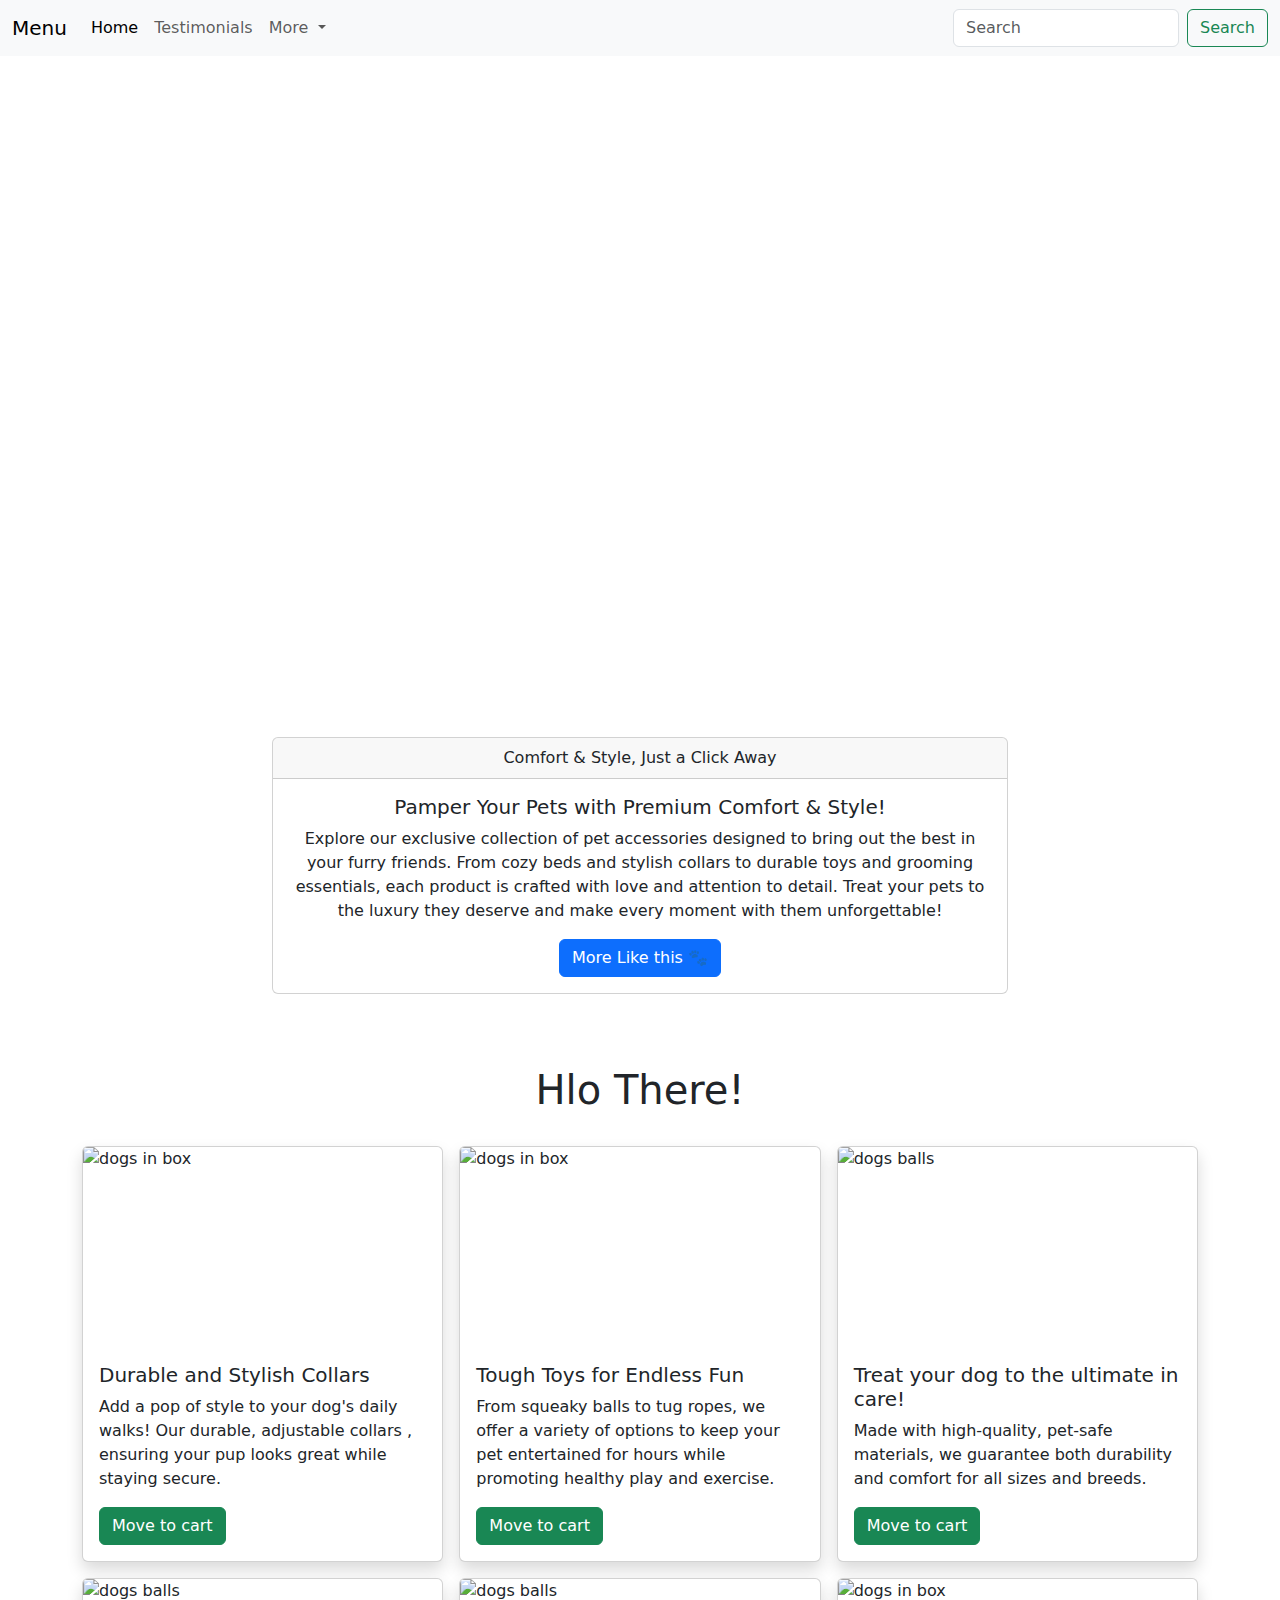
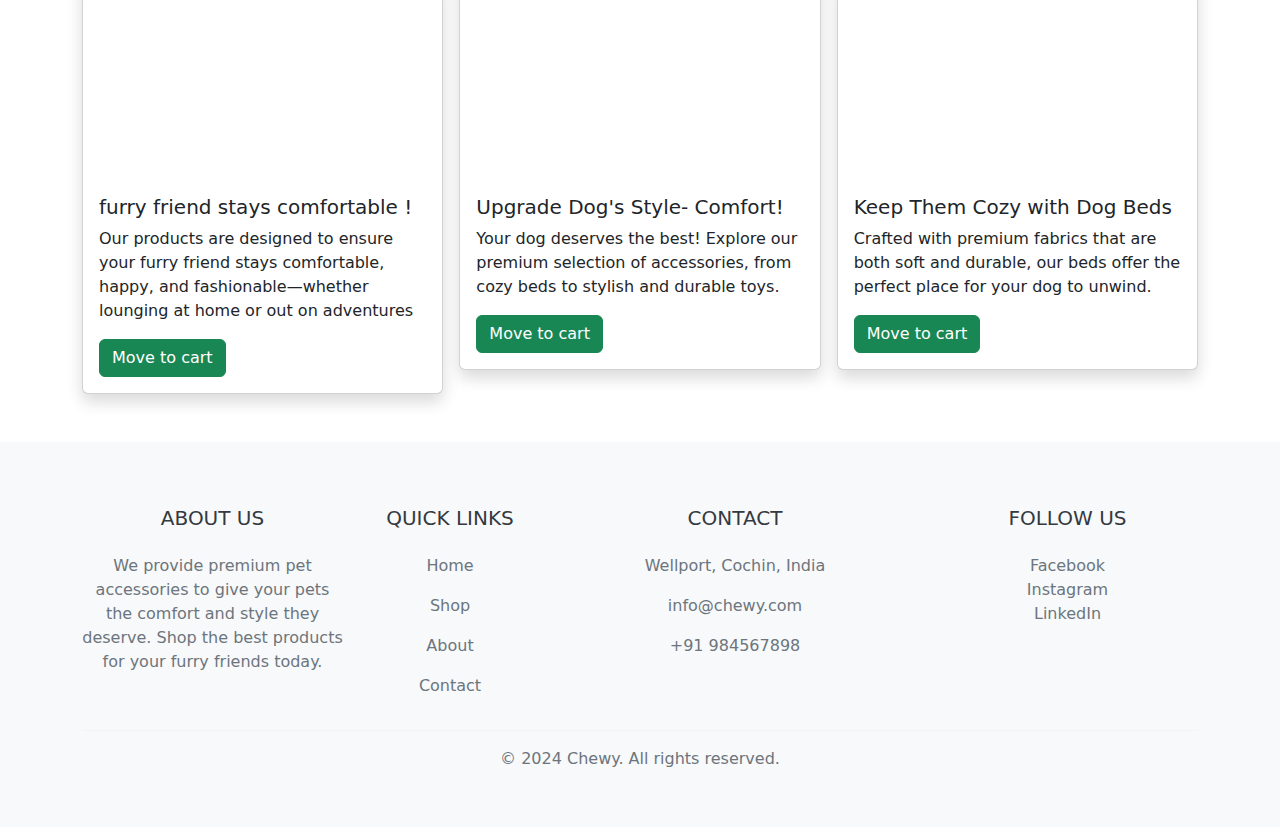
==== index.html @ 97506b4e "added a sentence in card" ====
<!doctype html>
<html lang="en">

<head>
  <meta charset="utf-8">
  <meta name="viewport" content="width=device-width, initial-scale=1">
  <title>Bootstrap demo</title>
  <link href="https://cdn.jsdelivr.net/npm/bootstrap@5.3.3/dist/css/bootstrap.min.css" rel="stylesheet"
    integrity="sha384-QWTKZyjpPEjISv5WaRU9OFeRpok6YctnYmDr5pNlyT2bRjXh0JMhjY6hW+ALEwIH" crossorigin="anonymous">
    <link rel="stylesheet" href="style.css">
</head>





<header>

  <nav class="navbar navbar-expand-lg bg-body-tertiary">
    <div class="container-fluid">
      <a class="navbar-brand" href="#">Menu</a>
      <button class="navbar-toggler" type="button" data-bs-toggle="collapse" data-bs-target="#navbarSupportedContent" aria-controls="navbarSupportedContent" aria-expanded="false" aria-label="Toggle navigation">
        <span class="navbar-toggler-icon"></span>
      </button>
      <div class="collapse navbar-collapse" id="navbarSupportedContent">
        <ul class="navbar-nav me-auto mb-2 mb-lg-0">
          <li class="nav-item">
            <a class="nav-link active" aria-current="page" href="#">Home</a>
          </li>
          <li class="nav-item">
            <a class="nav-link" href="#">Testimonials</a>
          </li>
          <li class="nav-item dropdown">
            <a class="nav-link dropdown-toggle" href="#" role="button" data-bs-toggle="dropdown" aria-expanded="false">
              More
            </a>
            <ul class="dropdown-menu">
              <li><a class="dropdown-item" href="#">Blog</a></li>
              <li><a class="dropdown-item" href="#">About us</a></li>
              <li><hr class="dropdown-divider"></li>
              <li><a class="dropdown-item" href="#">Contact us</a></li>
            </ul>
          </li>
          <!-- <li class="nav-item">
            <a class="nav-link disabled" aria-disabled="true">Disabled</a>
          </li> -->
        </ul>
        <form class="d-flex" role="search">
          <input class="form-control me-2" type="search" placeholder="Search" aria-label="Search">
          <button class="btn btn-outline-success" type="submit">Search</button>
        </form>
      </div>
    </div>
  </nav>







  <div id="carouselExampleCaptions" class="carousel slide p-4">
    <div class="carousel-indicators">
      <button type="button" data-bs-target="#carouselExampleCaptions" data-bs-slide-to="0" class="active" aria-current="true" aria-label="Slide 1"></button>
      <button type="button" data-bs-target="#carouselExampleCaptions" data-bs-slide-to="1" aria-label="Slide 2"></button>
      <button type="button" data-bs-target="#carouselExampleCaptions" data-bs-slide-to="2" aria-label="Slide 3"></button>
    </div>
    <div class="carousel-inner">
      <div class="carousel-item carousel-image bg-img-1 active">
        <!-- <img src="..." class="d-block w-100" alt="..."> -->
        <div class="carousel-caption d-none d-md-block">
          <h5> Joyful Pet Living</h5>
          <p>Pamper your pets with the best – because they deserve it!</p>
        </div>
      </div>
      <div class="carousel-item carousel-image bg-img-2 ">
        <!-- <img src="..." class="d-block w-100" alt="..."> -->
        <div class="carousel-caption d-none d-md-block">
          <h5>Playtime Perfection</h5>
          <p>
          From toys to treats, we’ve got all the essentials for your beloved pet.</p>
        </div>
      </div>
      <div class="carousel-item carousel-image bg-img-3 ">
        <!-- <img src="..." class="d-block w-100" alt="..."> -->
        <div class="carousel-caption d-none d-md-block">
          <h5>Premium Pet Care</h5>
          <p>
            Pamper your pets with the best – because they deserve it!</p>
        </div>
      </div>
    </div>
    <button class="carousel-control-prev" type="button" data-bs-target="#carouselExampleCaptions" data-bs-slide="prev">
      <span class="carousel-control-prev-icon" aria-hidden="true"></span>
      <span class="visually-hidden">Previous</span>
    </button>
    <button class="carousel-control-next" type="button" data-bs-target="#carouselExampleCaptions" data-bs-slide="next">
      <span class="carousel-control-next-icon" aria-hidden="true"></span>
      <span class="visually-hidden">Next</span>
    </button>
  </div>
</header>


<div class="container mt-5 text-secondary-emphasis ">
  <div class="row justify-content-center">
    <div class="col-12 col-md-10 col-lg-8">
      <div class="card text-center mx-auto">
        <div class="card-header">
          Comfort & Style, Just a Click Away
        </div>
        <div class="card-body">
          <h5 class="card-title">Pamper Your Pets with Premium Comfort & Style!</h5>
          <p class="card-text">
            Explore our exclusive collection of pet accessories designed to bring out the best in your furry friends. From cozy beds and stylish collars to durable toys and grooming essentials, each product is crafted with love and attention to detail. Treat your pets to the luxury they deserve and make every moment with them unforgettable!
          </p>
          <a href="#" class="btn btn-primary mx-auto">More Like this 🐾</a>
        </div>
      </div>
    </div>
  </div>
</div>







<body>
  <h1 class="main-head text-center py-4 mt-5">Hlo There!</h1>
  <div class="container">
    <div class="row g-3">
      <div class="col-sm-12 col-md-6 col-lg-4">
        <div class="card shadow bg-white rounded">
          <img
            src="https://images.unsplash.com/photo-1601758004584-903c2a9a1abc?q=80&w=2070&auto=format&fit=crop&ixlib=rb-4.0.3&ixid=M3wxMjA3fDB8MHxwaG90by1wYWdlfHx8fGVufDB8fHx8fA%3D%3D"
            alt="dogs in box" class="card-img-top"  style="height: 200px; object-fit: cover;">
          <div class="card-body">
            <h5 class="card-title">
              Durable and Stylish Collars

            </h5>
            <p class="card-text">
              Add a pop of style to your dog's daily walks! Our durable, adjustable collars , ensuring your pup looks great while staying secure.
            </p>
            <button type="button" class="btn btn-success" data-bs-toggle="modal" data-bs-target="#reg-modal"> Move to cart
          </button>
            <div class="modal fade" id="reg-modal" tabindex="-1" aria-labelledby="modal-title" area-hidden="true">
              <div class="modal-dialog">
                <div class="modal-content">
                    <div class="modal-header">
                      <h5 class="modal-title" id="modal-title"> Exciting News! 🛒</h5>
                         <button type="button" class="btn-close" data-bs-dismiss="modal" aria-label="close">

                         </button>
                    </div>
                    <div class=" modal-body">
                      <p>
                        Hooray! You've just added a fantastic product to your cart. Get ready to treat your pup to something they’ll love!
                      </p>


                    </div>
                    <!-- <div class="modal-footer">
                      <button type="button" class="btn btn-info">close</button> </div> -->
                   

                </div>
              </div>

            </div>

          </div>

        </div>

      </div>




      <div class="col-12 col-md-6 col-lg-4">
        <div class="card shadow bg-white rounded">
          <img
            src="https://images.unsplash.com/photo-1601758175576-648226072e90?q=80&w=1793&auto=format&fit=crop&ixlib=rb-4.0.3&ixid=M3wxMjA3fDB8MHxwaG90by1wYWdlfHx8fGVufDB8fHx8fA%3D%3D"
            alt="dogs in box" class="card-img-top" style="height: 200px; object-fit: cover;">
          <div class="card-body">
            <h5 class="card-title">
              Tough Toys for Endless Fun
            </h5>
            <p class="card-text">
              From squeaky balls to tug ropes, we offer a variety of options to keep your pet entertained for hours while promoting healthy play and exercise.



            </p>
            <button type="button" class="btn btn-success" data-bs-toggle="modal" data-bs-target="#reg-modal"> Move to cart
          </button>
             

          </div>

        </div>

      </div>





      <div class="col-12 col-md-6 col-lg-4">
        <div class="card shadow bg-white rounded">
          <img
            src="https://images.unsplash.com/photo-1601758124096-1fd661873b95?q=80&w=2070&auto=format&fit=crop&ixlib=rb-4.0.3&ixid=M3wxMjA3fDB8MHxwaG90by1wYWdlfHx8fGVufDB8fHx8fA%3D%3D"
            alt="dogs balls" class="card-img-top"  style="height: 200px; object-fit: cover;">
          <div class="card-body">
            <h5 class="card-title">
              Treat your dog to the ultimate in care!
            </h5>
            <p class="card-text">
              Made with high-quality, pet-safe materials, we guarantee both durability and comfort for all sizes and breeds. 

            </p>
            <button type="button" class="btn btn-success" data-bs-toggle="modal" data-bs-target="#reg-modal"> Move to cart
    </button>

          </div>

        </div>

      </div>  







      <div class="col-12 col-md-6 col-lg-4">
        <div class="card shadow bg-white rounded">
          <img
            src="https://images.unsplash.com/photo-1601758003630-df669e4e825a?q=80&w=2070&auto=format&fit=crop&ixlib=rb-4.0.3&ixid=M3wxMjA3fDB8MHxwaG90by1wYWdlfHx8fGVufDB8fHx8fA%3D%3D
            "
            alt="dogs balls" class="card-img-top"  style="height: 200px; object-fit: cover;">
          <div class="card-body">
            <h5 class="card-title">
              furry friend stays comfortable !
            </h5>
            <p class="card-text">
              Our products are designed to ensure your furry friend stays comfortable, happy, and fashionable—whether lounging at home or out on adventures
            </p>
            <button type="button" class="btn btn-success" data-bs-toggle="modal" data-bs-target="#reg-modal"> Move to cart
           </button>

          </div>

        </div>

      </div>  





      <div class="col-12 col-md-6 col-lg-4">
        <div class="card shadow bg-white rounded">
          <img
            src="https://images.unsplash.com/photo-1601758125946-6ec2ef64daf8?q=80&w=1888&auto=format&fit=crop&ixlib=rb-4.0.3&ixid=M3wxMjA3fDB8MHxwaG90by1wYWdlfHx8fGVufDB8fHx8fA%3D%3D"
            alt="dogs balls" class="card-img-top"  style="height: 200px; object-fit: cover;">
          <div class="card-body">
            <h5 class="card-title">
              Upgrade Dog's Style- Comfort!
            </h5>
            <p class="card-text">
              Your dog deserves the best! Explore our premium selection of accessories, from cozy beds to stylish  and durable toys.
            </p>
            <button type="button" class="btn btn-success" data-bs-toggle="modal" data-bs-target="#reg-modal"> Move to cart
              </button>

          </div>

        </div>

      </div>





      <div class="col-12 col-md-6 col-lg-4">
        <div class="card shadow bg-white rounded">
          <img
            src="https://images.unsplash.com/photo-1601758228041-f3b2795255f1?q=80&w=1888&auto=format&fit=crop&ixlib=rb-4.0.3&ixid=M3wxMjA3fDB8MHxwaG90by1wYWdlfHx8fGVufDB8fHx8fA%3D%3D"
            alt="dogs in box" class="card-img-top"  style="height: 200px; object-fit: cover;">
          <div class="card-body">
            <h5 class="card-title">
              Keep Them Cozy with Dog Beds
            </h5>
            <p class="card-text">
              Crafted with premium fabrics that are both soft and durable, our beds offer the perfect place for your dog to unwind.

            </p>
            <button type="button" class="btn btn-success" data-bs-toggle="modal" data-bs-target="#reg-modal"> Move to cart
            </button>

          </div>

        </div>

      </div>

    </div>

  </div>


 
     



<!-- 



  <div class="card">
    <div class="card-header">
      Featured
    </div>
    <div class="card-body">
      <h5 class="card-title">Special title treatment</h5>
      <p class="card-text">With supporting text below as a natural lead-in to additional content.</p>
      <a href="#" class="btn btn-primary">Go somewhere</a>
    </div>
  </div> -->




  <footer class="pt-5 pb-4 mt-5" style="background-color: #f8f9fa; color: #6c757d;">
    <div class="container text-center text-md-left">
        <div class="row text-center text-md-left">
            
            <!-- About Section -->
            <div class="col-12 col-md-3 mx-auto mt-3">
                <h5 class="text-uppercase mb-4 font-weight-bold" style="color: #343a40;">About Us</h5>
                <p>We provide premium pet accessories to give your pets the comfort and style they deserve. Shop the best products for your furry friends today.</p>
            </div>

            <!-- Quick Links -->
            <div class="col-6 col-md-2 mx-auto mt-3">
                <h5 class="text-uppercase mb-4 font-weight-bold" style="color: #343a40;">Quick Links</h5>
                <p><a href="#" class="text-secondary" style="text-decoration: none;">Home</a></p>
                <p><a href="#" class="text-secondary" style="text-decoration: none;">Shop</a></p>
                <p><a href="#" class="text-secondary" style="text-decoration: none;">About</a></p>
                <p><a href="#" class="text-secondary" style="text-decoration: none;">Contact</a></p>
            </div>

            <!-- Contact Section -->
            <div class="col-12 col-md-4 mx-auto mt-3">
                <h5 class="text-uppercase mb-4 font-weight-bold" style="color: #343a40;">Contact</h5>
                <p><i class="fas fa-home mr-3"></i> Wellport, Cochin, India</p>
                <p><i class="fas fa-envelope mr-3"></i> info@chewy.com</p>
                <p><i class="fas fa-phone mr-3"></i> +91 984567898</p>
            </div>

            <!-- Social Media Section -->
            <div class="col-6 col-md-3 mx-auto mt-3">
                <h5 class="text-uppercase mb-4 font-weight-bold" style="color: #343a40;">Follow Us</h5>
                <a href="#" class="text-secondary" style="text-decoration: none;">
                    <i class="fab fa-facebook-f"></i> Facebook
                </a><br>
                <a href="#" class="text-secondary" style="text-decoration: none;">
                    <i class="fab fa-instagram"></i> Instagram
                </a><br>
                <a href="#" class="text-secondary" style="text-decoration: none;">
                    <i class="fab fa-linkedin"></i> LinkedIn
                </a>
            </div>

        </div>

        <!-- Copyright Section -->
        <hr class="mb-10" style="border-color: #dee2e6;">
        <div class="row justify-content-center">
            <div class="col-12 text-center">
                <p class="mb-0">© 2024 Chewy. All rights reserved.</p>
            </div>
            <div class="col-12 text-center mt-2">
                <a href="#" class="text-secondary mx-2"><i class="fab fa-facebook-f"></i></a>
                <a href="#" class="text-secondary mx-2"><i class="fab fa-twitter"></i></a>
                <a href="#" class="text-secondary mx-2"><i class="fab fa-google"></i></a>
                <a href="#" class="text-secondary mx-2"><i class="fab fa-linkedin-in"></i></a>
            </div>
        </div>
    </div>
</footer>

  
  
  




  <script src="https://cdn.jsdelivr.net/npm/bootstrap@5.3.3/dist/js/bootstrap.bundle.min.js"
    integrity="sha384-YvpcrYf0tY3lHB60NNkmXc5s9fDVZLESaAA55NDzOxhy9GkcIdslK1eN7N6jIeHz"
    crossorigin="anonymous"></script>
</body>

</html>
---- style.css ----
/* .container{
    width: 60px;
    height:500px ;
} */

/* .card-img-top {
    height: 200px;
    object-fit: cover;
  } */


  .bg-img-1{
  background-image: url(https://images.unsplash.com/photo-1601758063890-1167f394febb?q=80&w=2002&auto=format&fit=crop&ixlib=rb-4.0.3&ixid=M3wxMjA3fDB8MHxwaG90by1wYWdlfHx8fGVufDB8fHx8fA%3D%3D);
  }

  .bg-img-2{
    background-image: url(https://images.unsplash.com/photo-1601758064224-c3c5ec910095?q=80&w=1882&auto=format&fit=crop&ixlib=rb-4.0.3&ixid=M3wxMjA3fDB8MHxwaG90by1wYWdlfHx8fGVufDB8fHx8fA%3D%3D);
  }


  .bg-img-3{
    background-image: url(https://images.unsplash.com/photo-1601758066440-cbfc06a82914?q=80&w=2070&auto=format&fit=crop&ixlib=rb-4.0.3&ixid=M3wxMjA3fDB8MHxwaG90by1wYWdlfHx8fGVufDB8fHx8fA%3D%3D);
  }


  .bg-img-1, .bg-img-2, .bg-img-3 {
    background-size: cover;   /* Ensures the image covers the entire div */
    background-position: center; /* Ensures the image is centered */
    background-repeat: no-repeat;
    height: 65vh; /* Full viewport height */
  }
  
  .carousel-inner .carousel-item {
    height: 65vh; /* Ensures the carousel item takes the full viewport height */
  }
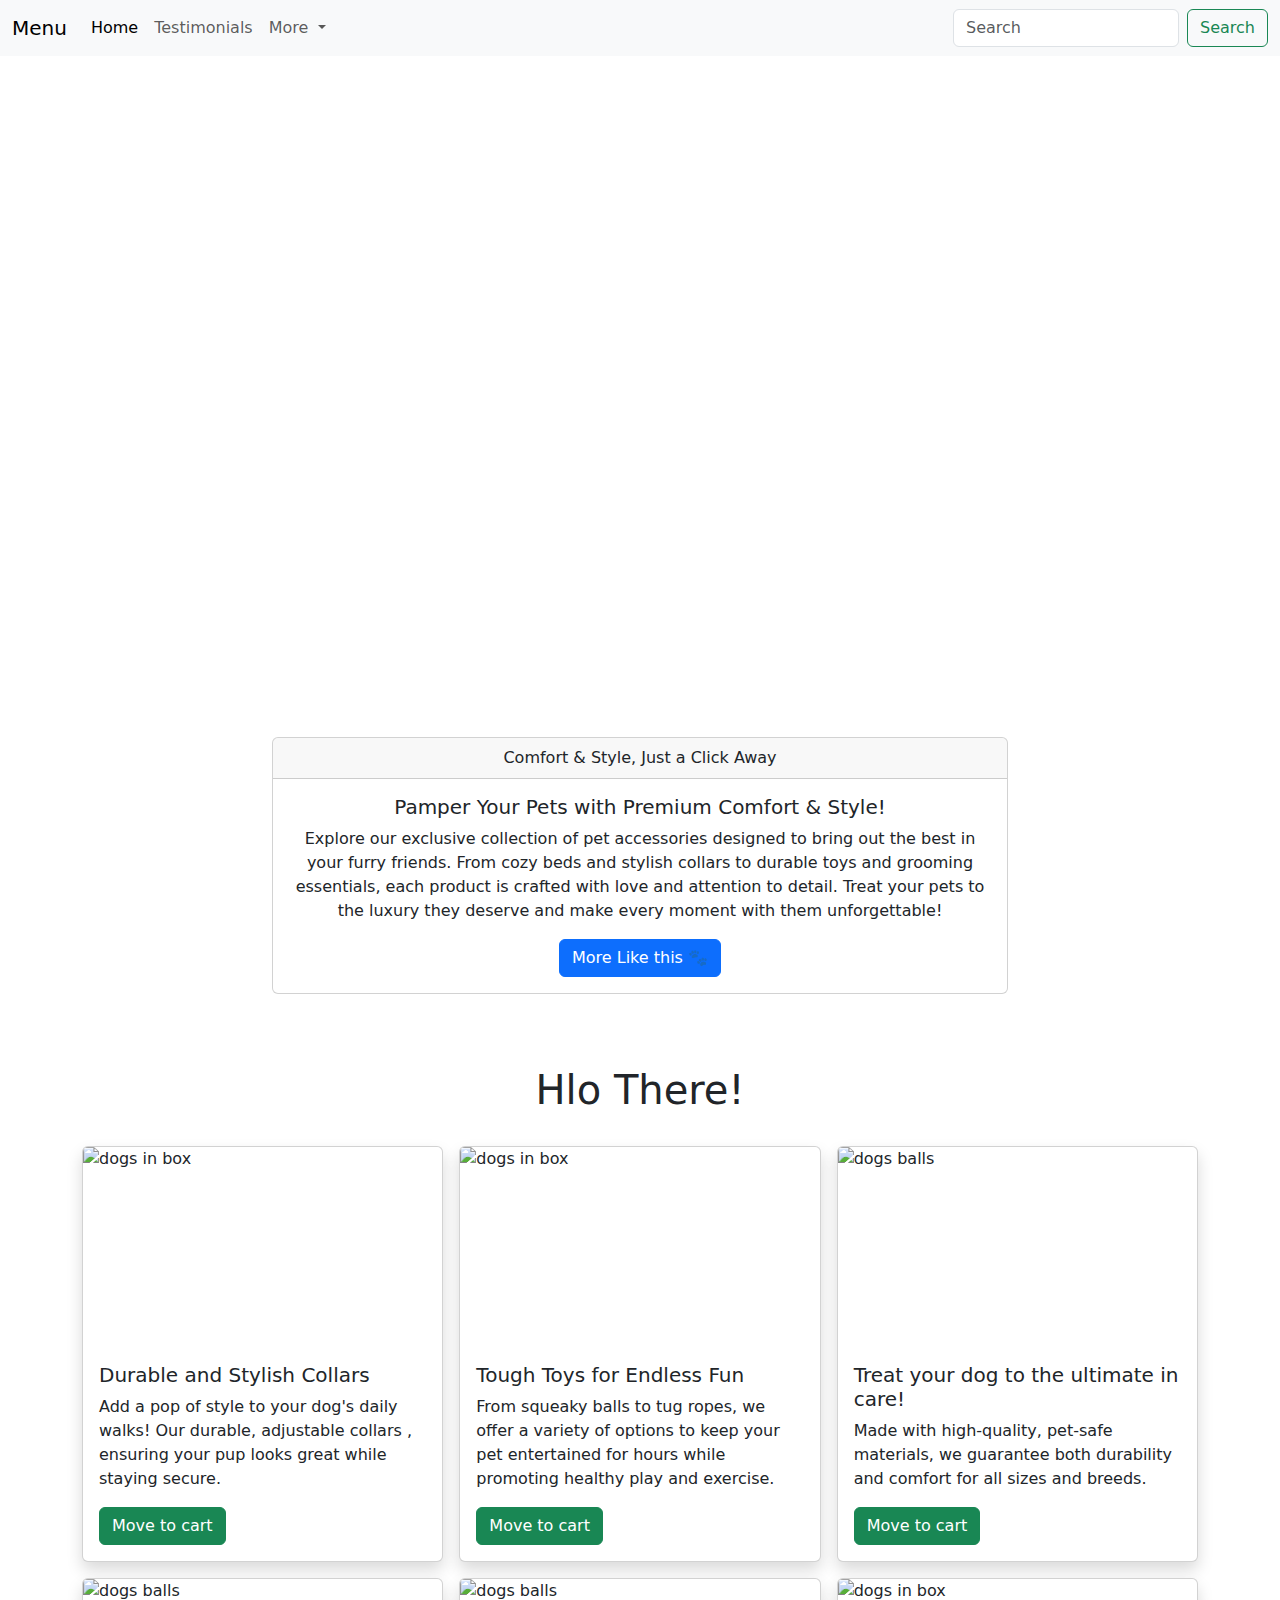
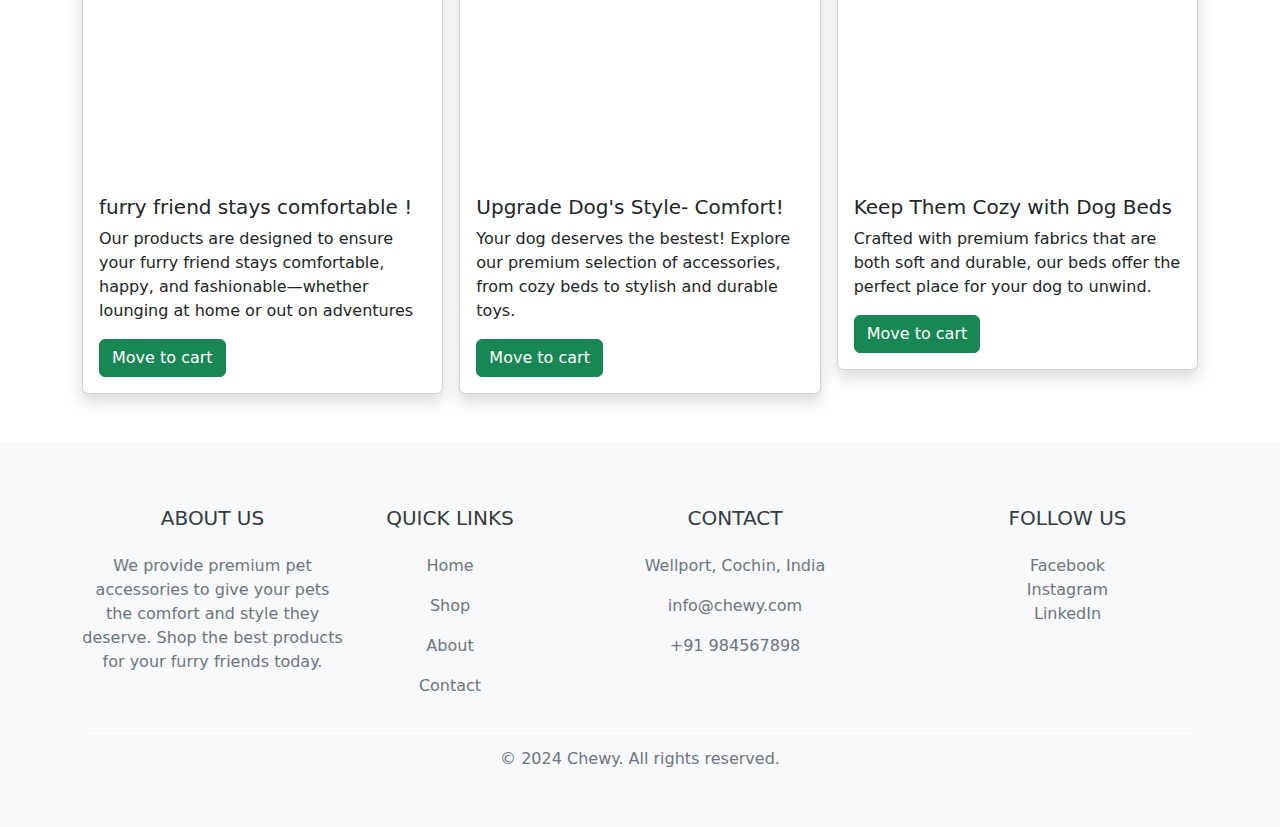
==== commit 09abc481: "first commit" ====
--- a/index.html
+++ b/index.html
@@ -270,10 +270,10 @@
             alt="dogs balls" class="card-img-top"  style="height: 200px; object-fit: cover;">
           <div class="card-body">
             <h5 class="card-title">
-              Upgrade Dog's Style- Comfort!
-            </h5>
-            <p class="card-text">
-              Your dog deserves the best! Explore our premium selection of accessories, from cozy beds to stylish  and durable toys.
+              Upgrade Dog's Style- Comfort! 
+            </h5>
+            <p class="card-text">
+              Your dog deserves the bestest! Explore our premium selection of accessories, from cozy beds to stylish  and durable toys.
             </p>
             <button type="button" class="btn btn-success" data-bs-toggle="modal" data-bs-target="#reg-modal"> Move to cart
               </button>
